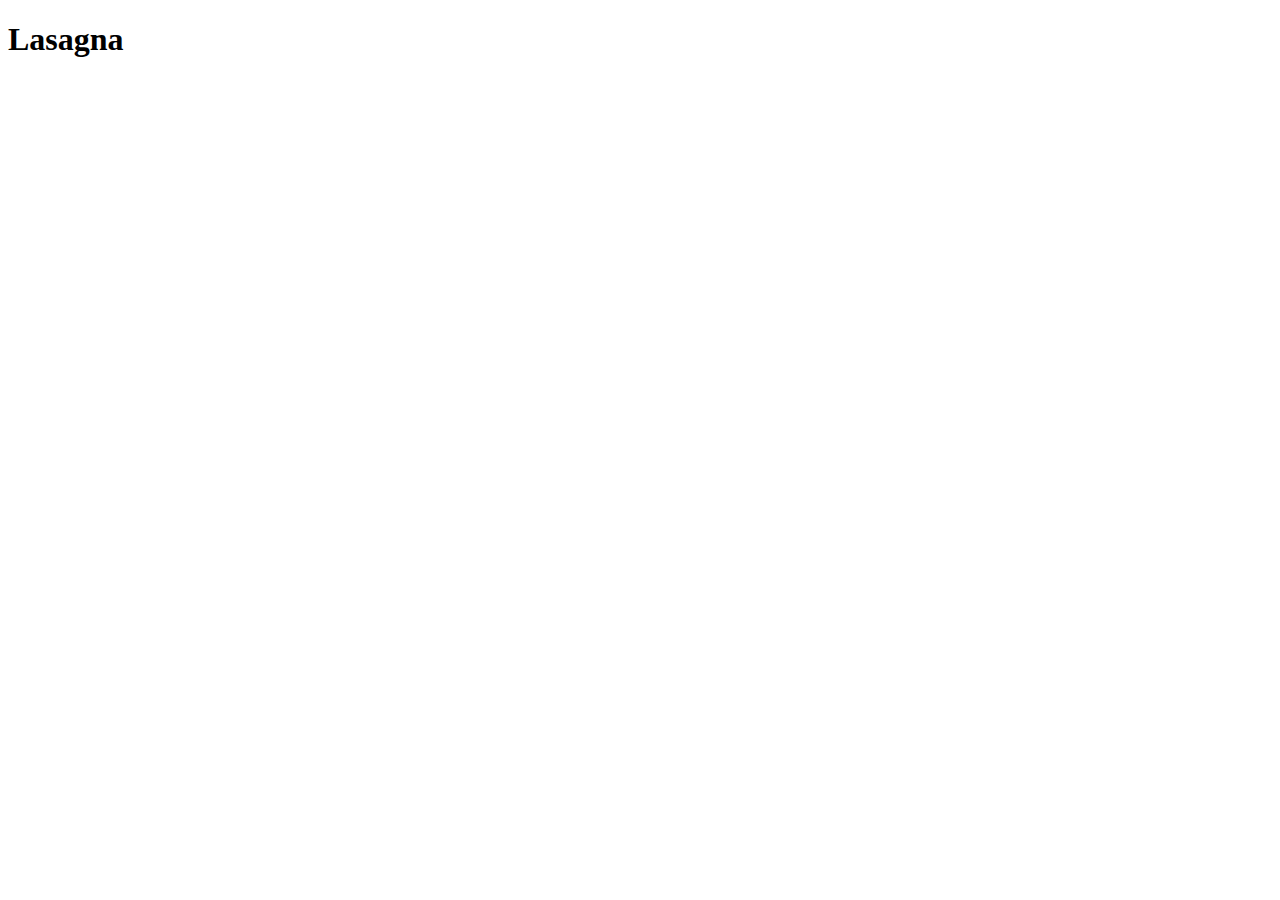
==== recipes/lasagna.html @ 584ca03b "Add lasagna recipe page" ====
<!DOCTYPE html>
<html lang="en">
<head>
    <meta charset="UTF-8">
    <meta name="viewport" content="width=device-width, initial-scale=1.0">
    <title>Lasagna</title>
</head>
<body>
    <h1>Lasagna</h1>
</body>
</html>
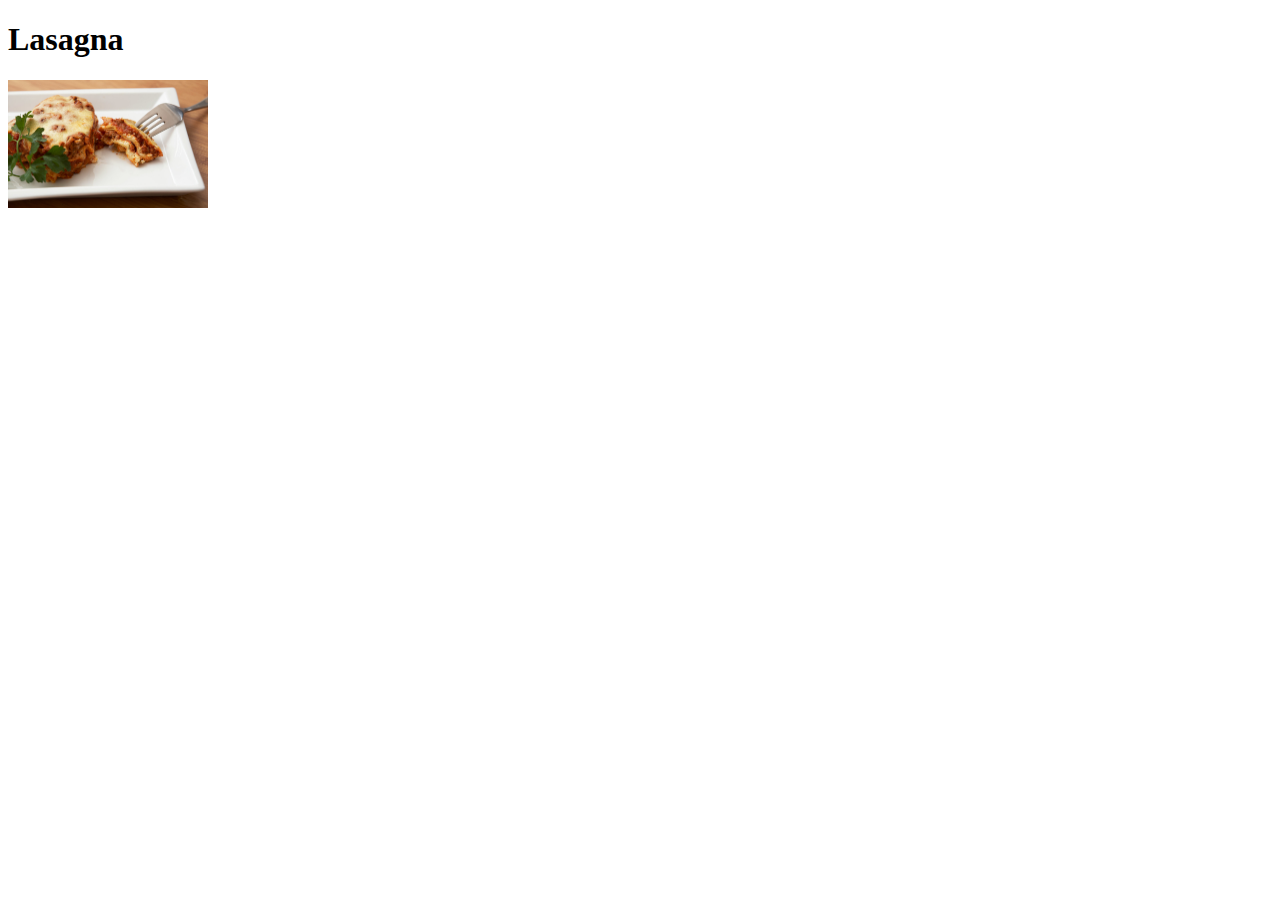
==== commit 9000dfe6: "Add image of lasagna" ====
--- a/recipes/lasagna.html
+++ b/recipes/lasagna.html
@@ -7,5 +7,6 @@
 </head>
 <body>
     <h1>Lasagna</h1>
+    <img src="../images/lasagna.jpg" alt="Picture of lasagna" width="200px">
 </body>
 </html>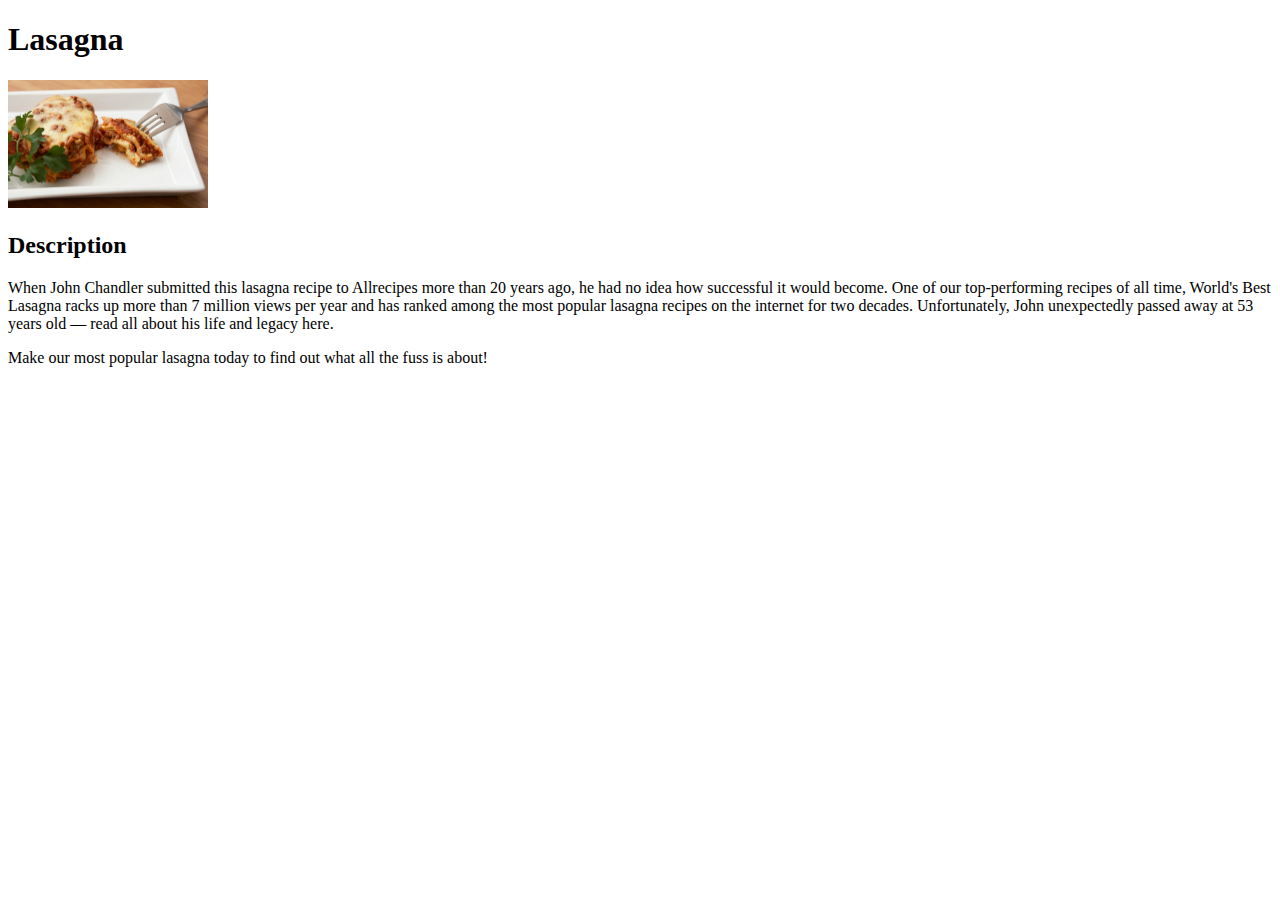
==== commit f118b400: "Add lasagna description" ====
--- a/recipes/lasagna.html
+++ b/recipes/lasagna.html
@@ -8,5 +8,8 @@
 <body>
     <h1>Lasagna</h1>
     <img src="../images/lasagna.jpg" alt="Picture of lasagna" width="200px">
+    <h2>Description</h2>
+    <p>When John Chandler submitted this lasagna recipe to Allrecipes more than 20 years ago, he had no idea how successful it would become. One of our top-performing recipes of all time, World's Best Lasagna racks up more than 7 million views per year and has ranked among the most popular lasagna recipes on the internet for two decades. Unfortunately, John unexpectedly passed away at 53 years old — read all about his life and legacy here.</p>
+    <p>Make our most popular lasagna today to find out what all the fuss is about!</p>
 </body>
 </html>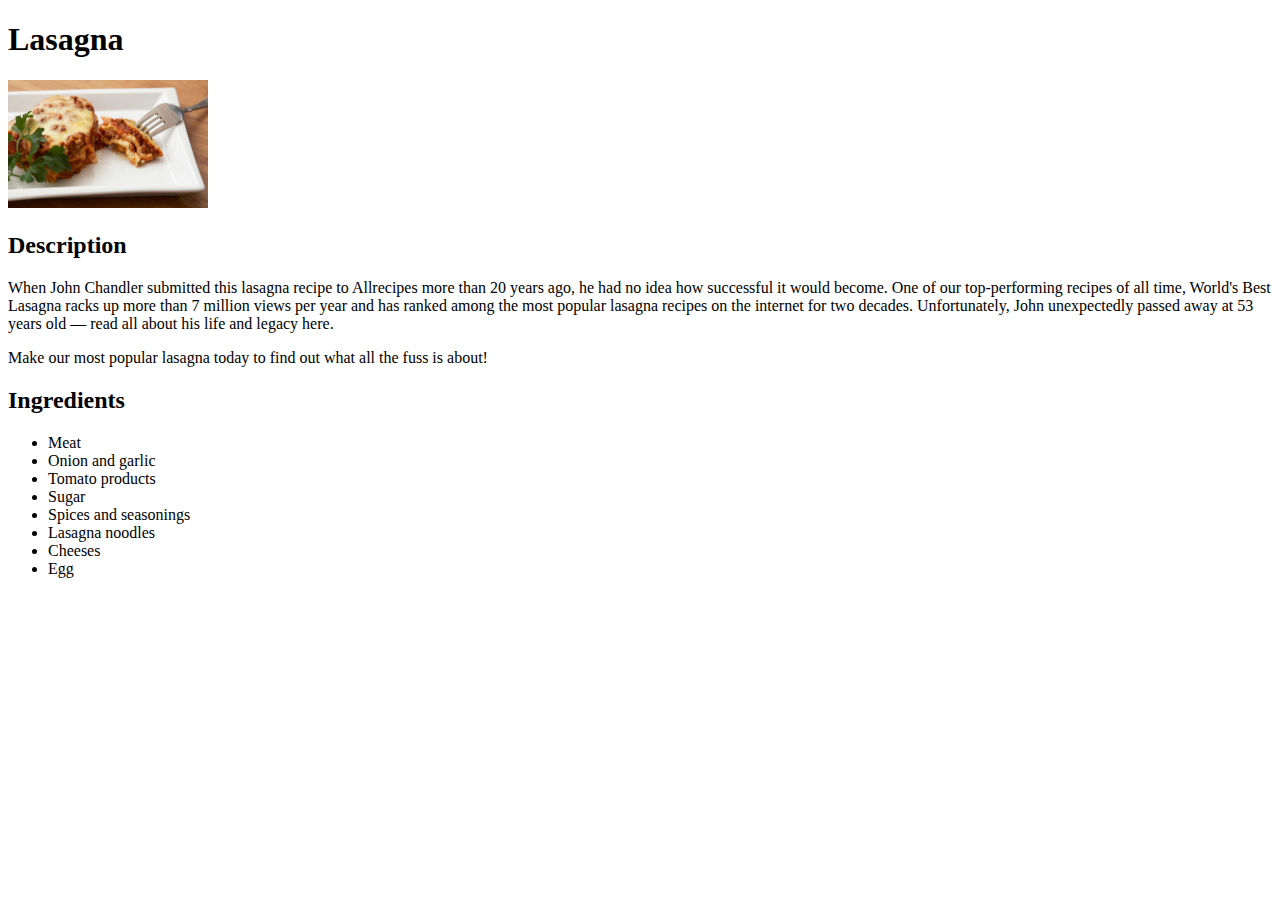
==== commit 1e3adeab: "Add lasagna ingredients list" ====
--- a/recipes/lasagna.html
+++ b/recipes/lasagna.html
@@ -11,5 +11,17 @@
     <h2>Description</h2>
     <p>When John Chandler submitted this lasagna recipe to Allrecipes more than 20 years ago, he had no idea how successful it would become. One of our top-performing recipes of all time, World's Best Lasagna racks up more than 7 million views per year and has ranked among the most popular lasagna recipes on the internet for two decades. Unfortunately, John unexpectedly passed away at 53 years old — read all about his life and legacy here.</p>
     <p>Make our most popular lasagna today to find out what all the fuss is about!</p>
+
+    <h2>Ingredients</h2>
+    <ul>
+        <li>Meat</li>
+        <li>Onion and garlic</li>
+        <li>Tomato products</li>
+        <li>Sugar</li>
+        <li>Spices and seasonings</li>
+        <li>Lasagna noodles</li>
+        <li>Cheeses</li>
+        <li>Egg</li>
+    </ul>
 </body>
 </html>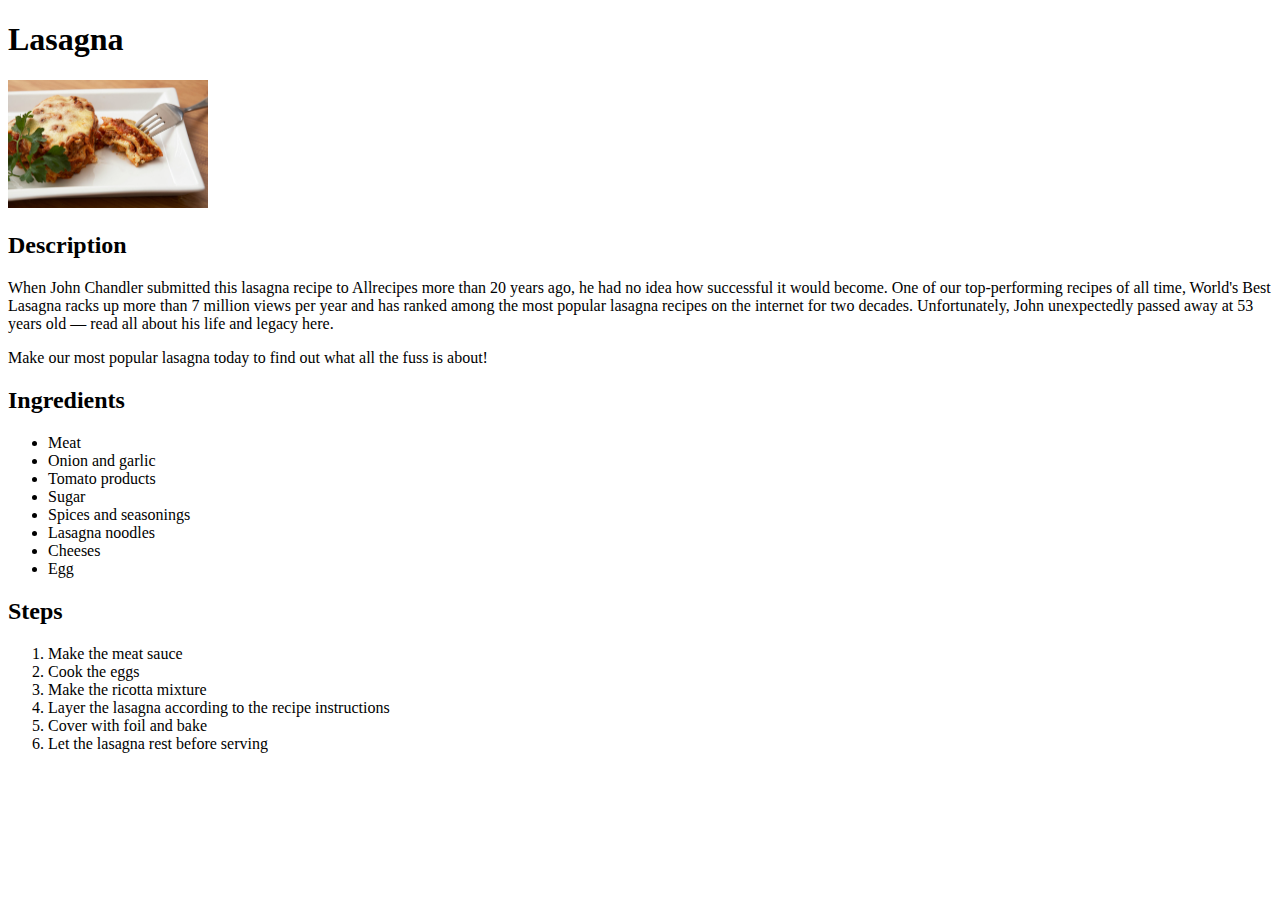
==== commit d1886be6: "Add lasagna baking steps" ====
--- a/recipes/lasagna.html
+++ b/recipes/lasagna.html
@@ -23,5 +23,15 @@
         <li>Cheeses</li>
         <li>Egg</li>
     </ul>
+
+    <h2>Steps</h2>
+    <ol>
+        <li>Make the meat sauce</li>
+        <li>Cook the eggs</li>
+        <li>Make the ricotta mixture</li>
+        <li>Layer the lasagna according to the recipe instructions</li>
+        <li>Cover with foil and bake</li>
+        <li>Let the lasagna rest before serving</li>
+    </ol>
 </body>
 </html>